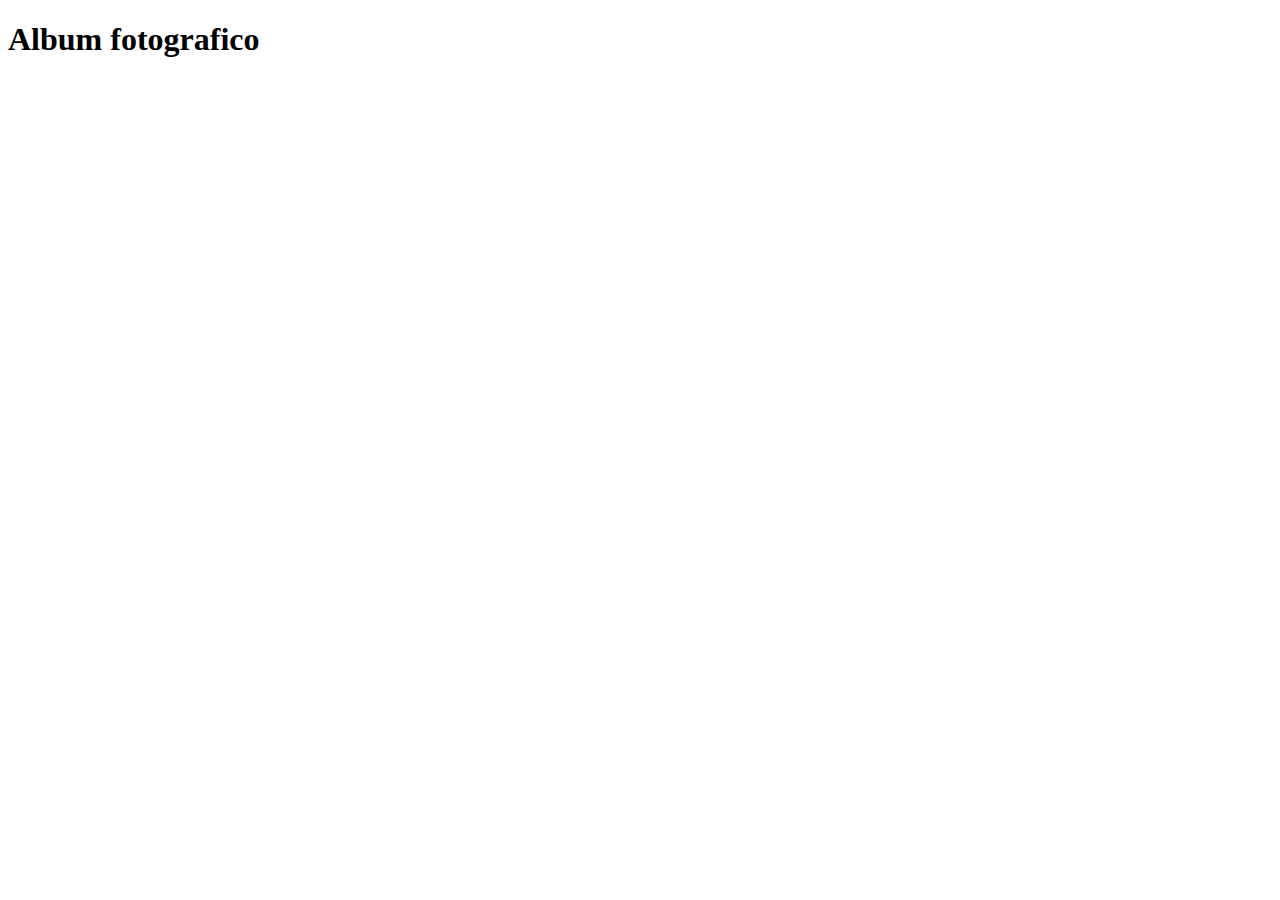
==== grupohtml/album.html @ 5c98da1b "primer cambio:se cambiaron los datos para empezar la pagina de LaCarmesí" ====
<!DOCTYPE html>
<html lang="en">
<head>
    <meta charset="UTF-8">
    <meta http-equiv="X-UA-Compatible" content="IE=edge">
    <meta name="viewport" content="width=device-width, initial-scale=1.0">
    <title>Album</title>
</head>
<body>
    <h1>Album fotografico </h1>


</body>
</html>
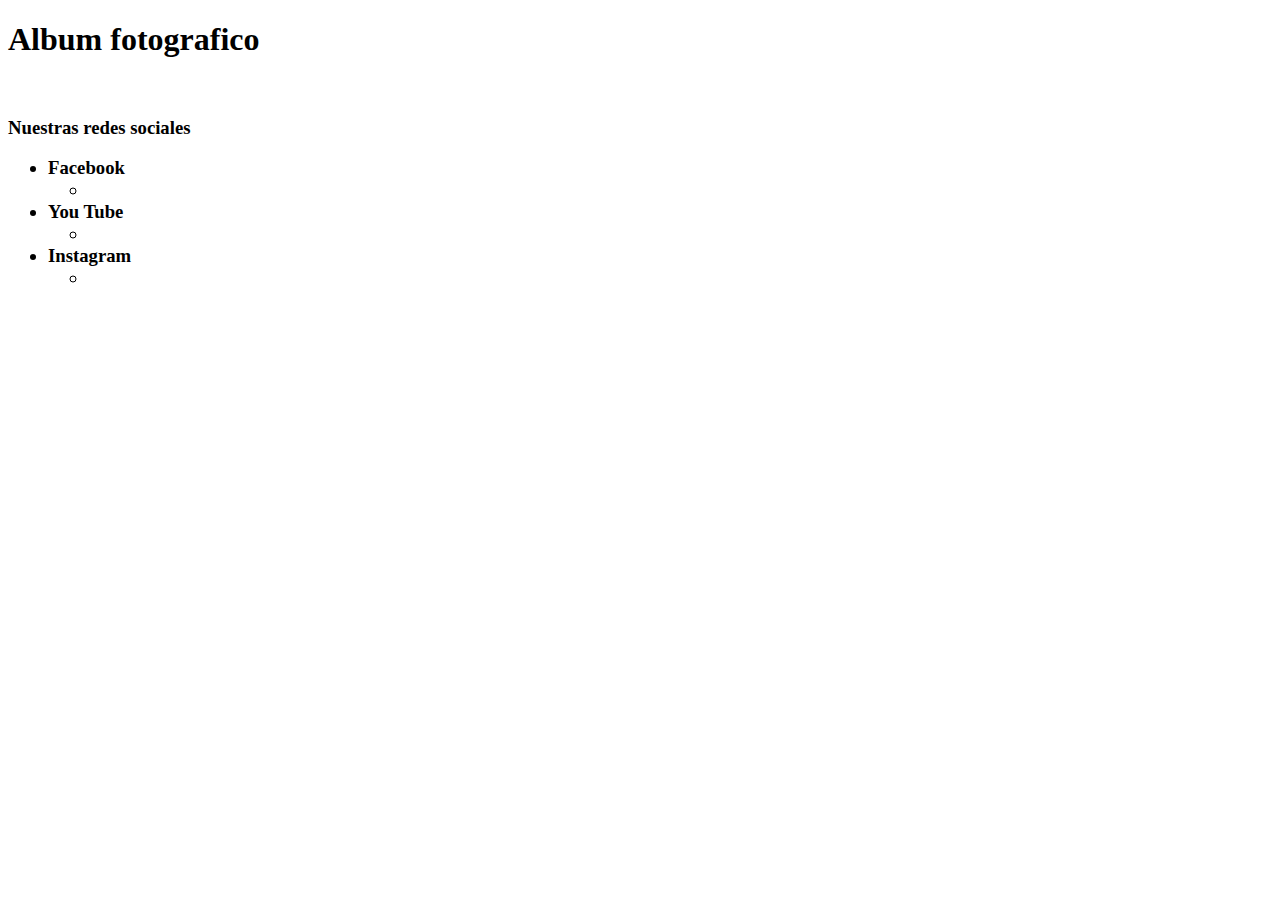
==== commit e15dc5ec: "agrego img" ====
--- a/grupohtml/album.html
+++ b/grupohtml/album.html
@@ -9,6 +9,27 @@
 <body>
     <h1>Album fotografico </h1>
 
+    <section>
+        <img src="https://mx.yamaha.com/es/files/drum_sets_0a73f7c464b9c17961017e55816a9950.jpg?impolicy=resize&imwid=1200&imhei=480" alt="">
+    </section>
 
-</body>
+</body> <footer> <div class="footer"></div>
+    <h3> 
+        Nuestras redes sociales
+        <ul> <div class="socialmedia"></div> 
+            <li> Facebook</li>
+                <ul>
+                    <li> </li>
+                </ul>
+            <li>  You Tube </li>
+                <ul>
+                    <li>   </li>
+                </ul>
+            <li> Instagram </li>
+                <ul>
+                    <li>  </li>
+                </ul>
+        </ul>
+    </h3>
+</footer>
 </html>